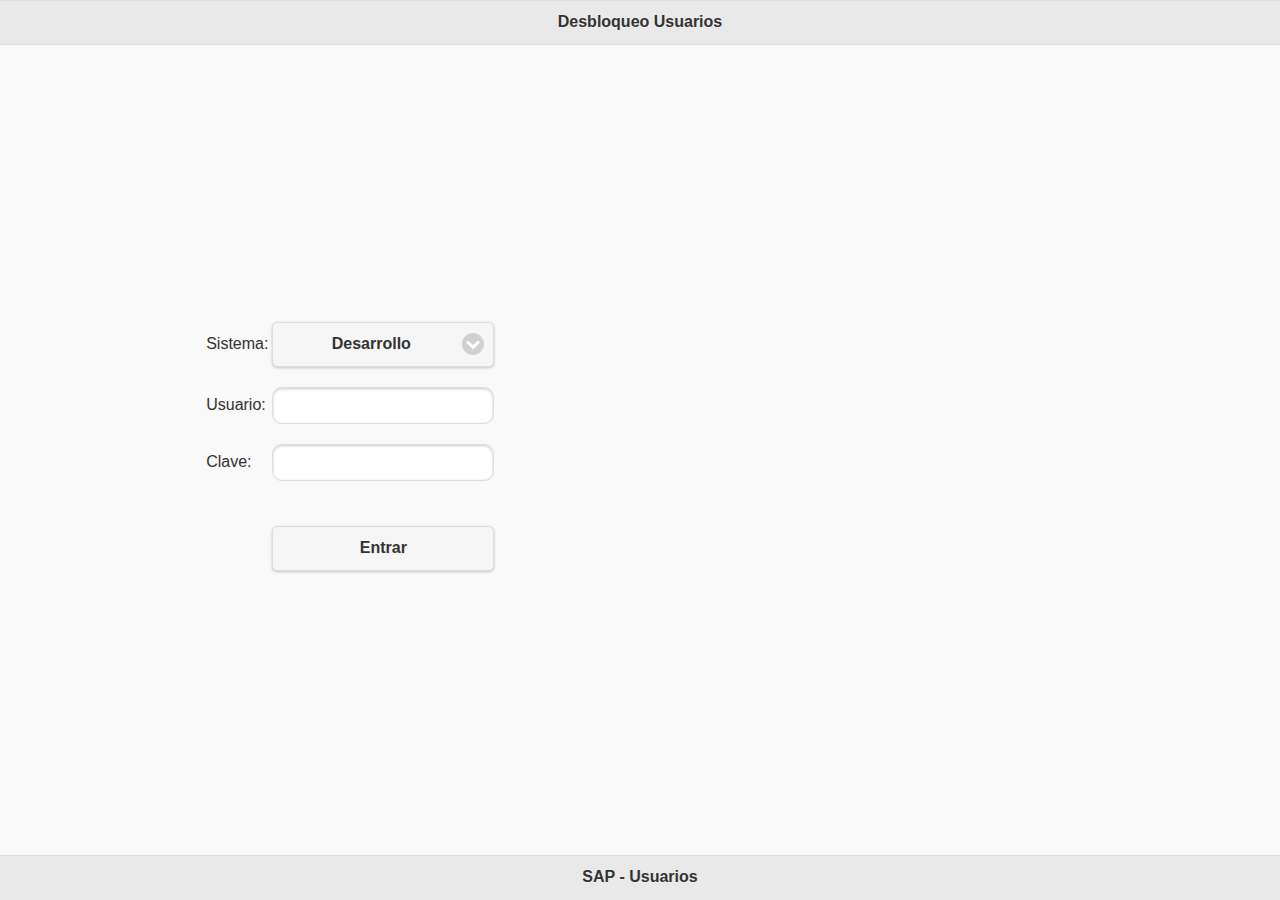
==== index.html @ cedb3c54 "Initial Commit" ====
﻿<!DOCTYPE html>

<html>

	<head>
		<title>Usuarios SAP</title>

	  <meta charset="utf-8">
	  <meta name="viewport" content="width=device-width, initial-scale=1">

	  <link rel="stylesheet" href="jq/css/themes/default/jquery.mobile-1.4.5.min.css"/>
	  <script src="jq/js/jquery.min.js"></script>
	  <script src="jq/js/jquery.blockUI.js"></script>
	  <script src="jq/js/jquery.mobile-1.4.5.min.js"></script>
	  <link rel="stylesheet" href="css/themes/cafe.min.css"/>
	  <link rel="stylesheet" href="css/themes/jquery.mobile.icons.min.css"/>

	  <script type="text/javascript" charset="utf-8" src="phonegap.js"></script>

	  <script src="js/index.js"></script>
	  
	  <style type="text/css">
	  	
	  </style>

	</head>

	<body>

		<div data-role="page" data-theme="b" id="login">

			<div data-role="header">

				<h1>Desbloqueo Usuarios</h1>

			</div>

			<div data-role="content" class="centrar">

			  <div id="avisos1" class="ui-body ui-body-b" style="display: none; cursor: default; margin: 0 auto; " > 
		    	<h4 id="avisotit1"></h4><br> 
		    	<button id="acepto" class="ui-btn ui-btn-b ui-btn-inline">Aceptar</button>
		  	</div>

		  	<div id="avisos2" class="ui-body ui-body-b" style="display: none; cursor: default; margin: 0 auto; " >
		  		<h4 id="avisotit2"></h4>
		  	</div> 

		    <table style="margin-left:15%;margin-top:20%">

		    	<tr>
		    		<td class="derecha">Sistema:</td>
		    		<td>
		    			<select id="sistemaid" name="sistemaid" >
		    				<option value="PRO">Productivo</option>
		    				<option value="QAS">Calidad</option>
		    				<option value="DEV" selected="selected">Desarrollo</option>
		    			</select>
		    		</td>
		    	</tr>
		      
		      <tr>
		      	<td class="derecha">Usuario:</td>
		      	<td><input type="text" id="usuario" name="usuario" /></td>
		      </tr>
		      
		      <tr>
		      	<td class="derecha">Clave:</td>
		      	<td><input type="password" id="clave" name="clave"/></td>
		      </tr>

		      <tr>
		      	<td>&nbsp</td>
		      	<td>&nbsp</td>
		      </tr>
		      
		      <tr>
		      	<td>&nbsp</td>
		      	<td><input type="button" id="enviar" name="enviar" value="Entrar"/></td>
		      </tr>

		      <tr>
		      	<td>&nbsp</td>
		      	<td><h4 id="validando">&nbsp</h4></td>
		      </tr>
		    
		    </table>
				
			</div>
    	
    	<div data-role="footer" id="pie" data-position="fixed"><h1>SAP - Usuarios</h1></div>			
		
		</div>
	
	</body>

</html>
---- css/themes/cafe.min.css ----
/*!
* jQuery Mobile 1.4.5
* Git HEAD hash: 68e55e78b292634d3991c795f06f5e37a512decc <> Date: Fri Oct 31 2014 17:33:30 UTC
* http://jquerymobile.com
*
* Copyright 2010, 2014 jQuery Foundation, Inc. and othercontributors
* Released under the MIT license.
* http://jquery.org/license
*
*/


/* Globals */
/* Font
-----------------------------------------------------------------------------------------------------------*/
html {
	font-size: 100%;
}
body,
input,
select,
textarea,
button,
.ui-btn {
	font-size: 1em;
	line-height: 1.3;
	 font-family: sans-serif /*{global-font-family}*/;
}
legend,
.ui-input-text input,
.ui-input-search input {
	color: inherit;
	text-shadow: inherit;
}
/* Form labels (overrides font-weight bold in bars, and mini font-size) */
.ui-mobile label,
div.ui-controlgroup-label {
	font-weight: normal;
	font-size: 16px;
}
/* Separators
-----------------------------------------------------------------------------------------------------------*/
/* Field contain separator (< 28em) */
.ui-field-contain {
	border-bottom-color: #828282;
	border-bottom-color: rgba(0,0,0,.15);
	border-bottom-width: 1px;
	border-bottom-style: solid;
}
/* Table opt-in classes: strokes between each row, and alternating row stripes */
/* Classes table-stroke and table-stripe are deprecated in 1.4. */
.table-stroke thead th,
.table-stripe thead th,
.table-stripe tbody tr:last-child {
	border-bottom: 1px solid #d6d6d6; /* non-RGBA fallback */
	border-bottom: 1px solid rgba(0,0,0,.1);
}
.table-stroke tbody th,
.table-stroke tbody td {
	border-bottom: 1px solid #e6e6e6; /* non-RGBA fallback  */
	border-bottom: 1px solid rgba(0,0,0,.05);
}
.table-stripe.table-stroke tbody tr:last-child th,
.table-stripe.table-stroke tbody tr:last-child td {
	border-bottom: 0;
}
.table-stripe tbody tr:nth-child(odd) td,
.table-stripe tbody tr:nth-child(odd) th {
	background-color: #eeeeee; /* non-RGBA fallback  */
	background-color: rgba(0,0,0,.04);
}
/* Buttons
-----------------------------------------------------------------------------------------------------------*/
.ui-btn,
label.ui-btn {
	font-weight: bold;
	border-width: 1px;
	border-style: solid;
}
.ui-btn {
	text-decoration: none !important;
}
.ui-btn-active {
	cursor: pointer;
}
/* Corner rounding
-----------------------------------------------------------------------------------------------------------*/
/* Class ui-btn-corner-all deprecated in 1.4 */
.ui-corner-all {
	-webkit-border-radius: .6em /*{global-radii-blocks}*/;
	border-radius: .6em /*{global-radii-blocks}*/;
}
/* Buttons */
.ui-btn-corner-all,
.ui-btn.ui-corner-all,
/* Slider track */
.ui-slider-track.ui-corner-all,
/* Flipswitch */
.ui-flipswitch.ui-corner-all,
/* Count bubble */
.ui-li-count {
	-webkit-border-radius: .3125em /*{global-radii-buttons}*/;
	border-radius: .3125em /*{global-radii-buttons}*/;
}
/* Icon-only buttons */
.ui-btn-icon-notext.ui-btn-corner-all,
.ui-btn-icon-notext.ui-corner-all {
	-webkit-border-radius: 1em;
	border-radius: 1em;
}
/* Radius clip workaround for cleaning up corner trapping */
.ui-btn-corner-all,
.ui-corner-all {
	-webkit-background-clip: padding;
	background-clip: padding-box;
}
/* Popup arrow */
.ui-popup.ui-corner-all > .ui-popup-arrow-guide {
	left: .6em /*{global-radii-blocks}*/;
	right: .6em /*{global-radii-blocks}*/;
	top: .6em /*{global-radii-blocks}*/;
	bottom: .6em /*{global-radii-blocks}*/;
}
/* Shadow
-----------------------------------------------------------------------------------------------------------*/
.ui-shadow {
	-webkit-box-shadow: 0 1px 3px /*{global-box-shadow-size}*/ rgba(0,0,0,.2) /*{global-box-shadow-color}*/;
	-moz-box-shadow: 0 1px 3px /*{global-box-shadow-size}*/ rgba(0,0,0,.2) /*{global-box-shadow-color}*/;
	box-shadow: 0 1px 3px /*{global-box-shadow-size}*/ rgba(0,0,0,.2) /*{global-box-shadow-color}*/;
}
.ui-shadow-inset {
	-webkit-box-shadow: inset 0 1px 3px /*{global-box-shadow-size}*/ rgba(0,0,0,.2) /*{global-box-shadow-color}*/;
	-moz-box-shadow: inset 0 1px 3px /*{global-box-shadow-size}*/ rgba(0,0,0,.2) /*{global-box-shadow-color}*/;
	box-shadow: inset 0 1px 3px /*{global-box-shadow-size}*/ rgba(0,0,0,.2) /*{global-box-shadow-color}*/;
}
.ui-overlay-shadow {
	-webkit-box-shadow: 0 0 12px 		rgba(0,0,0,.6);
	-moz-box-shadow: 0 0 12px 			rgba(0,0,0,.6);
	box-shadow: 0 0 12px 				rgba(0,0,0,.6);
}
/* Icons
-----------------------------------------------------------------------------------------------------------*/
.ui-btn-icon-left:after,
.ui-btn-icon-right:after,
.ui-btn-icon-top:after,
.ui-btn-icon-bottom:after,
.ui-btn-icon-notext:after {
	background-color: #666666 /*{global-icon-color}*/;
	background-color: rgba(0,0,0,.15) /*{global-icon-disc}*/;
	background-position: center center;
	background-repeat: no-repeat;
	-webkit-border-radius: 1em;
	border-radius: 1em;
}
/* Alt icons */
.ui-alt-icon.ui-btn:after,
.ui-alt-icon .ui-btn:after,
html .ui-alt-icon.ui-checkbox-off:after,
html .ui-alt-icon.ui-radio-off:after,
html .ui-alt-icon .ui-checkbox-off:after,
html .ui-alt-icon .ui-radio-off:after {
	background-color: #666666 /*{global-icon-color}*/;
	background-color: rgba(0,0,0,.15) /*{global-icon-disc}*/;
}
/* No disc */
.ui-nodisc-icon.ui-btn:after,
.ui-nodisc-icon .ui-btn:after {
	background-color: transparent;
}
/* Icon shadow */
.ui-shadow-icon.ui-btn:after,
.ui-shadow-icon .ui-btn:after {
	-webkit-box-shadow: 0 1px 0 rgba(255,255,255,.3) /*{global-icon-shadow}*/;
	-moz-box-shadow: 0 1px 0 rgba(255,255,255,.3) /*{global-icon-shadow}*/;
	box-shadow: 0 1px 0 rgba(255,255,255,.3) /*{global-icon-shadow}*/;
}
/* Checkbox and radio */
.ui-btn.ui-checkbox-off:after,
.ui-btn.ui-checkbox-on:after,
.ui-btn.ui-radio-off:after,
.ui-btn.ui-radio-on:after {
	display: block;
	width: 18px;
	height: 18px;
	margin: -9px 2px 0 2px;
}
.ui-checkbox-off:after,
.ui-btn.ui-radio-off:after {
	filter: Alpha(Opacity=30);
	opacity: .3;
}
.ui-btn.ui-checkbox-off:after,
.ui-btn.ui-checkbox-on:after {
	-webkit-border-radius: .1875em;
	border-radius: .1875em;
}
.ui-btn.ui-checkbox-off:after {
	background-color: #666;
	background-color: rgba(0,0,0,.3);
}
.ui-radio .ui-btn.ui-radio-on:after {
	background-image: none;
	background-color: #fff;
	width: 8px;
	height: 8px;
	border-width: 5px;
	border-style: solid; 
}
.ui-alt-icon.ui-btn.ui-radio-on:after,
.ui-alt-icon .ui-btn.ui-radio-on:after {
	background-color: #000;
}
/* Loader */
.ui-icon-loading {
	background: url("images/ajax-loader.gif");
	background-size: 2.875em 2.875em;
}.ui-bar-a,.ui-page-theme-a .ui-bar-inherit,html .ui-bar-a .ui-bar-inherit,html .ui-body-a .ui-bar-inherit,html body .ui-group-theme-a .ui-bar-inherit{background-color:#603813 ;border-color:#864e1a ;color:#ffffff ;text-shadow:0  1px  0  #444444 ;font-weight:bold;}.ui-bar-a{border-width:1px;border-style:solid;}.ui-overlay-a,.ui-page-theme-a,.ui-page-theme-a .ui-panel-wrapper{background-color:#c7b299 ;border-color:#c7b299 ;color:#000000 ;text-shadow:0  1px  0  #eeeeee ;}.ui-body-a,.ui-page-theme-a .ui-body-inherit,html .ui-bar-a .ui-body-inherit,html .ui-body-a .ui-body-inherit,html body .ui-group-theme-a .ui-body-inherit,html .ui-panel-page-container-a{background-color:#c69c6d ;border-color:#6c553b ;color:#000000 ;text-shadow:0  1px  0  #eeeeee ;}.ui-body-a{border-width:1px;border-style:solid;}.ui-page-theme-a a,html .ui-bar-a a,html .ui-body-a a,html body .ui-group-theme-a a{color:#603813 ;font-weight:bold;}.ui-page-theme-a a:visited,html .ui-bar-a a:visited,html .ui-body-a a:visited,html body .ui-group-theme-a a:visited{   color:#3e240c ;}.ui-page-theme-a a:hover,html .ui-bar-a a:hover,html .ui-body-a a:hover,html body .ui-group-theme-a a:hover{color:#6e4015 ;}.ui-page-theme-a a:active,html .ui-bar-a a:active,html .ui-body-a a:active,html body .ui-group-theme-a a:active{color:#603813 ;}.ui-page-theme-a .ui-btn,html .ui-bar-a .ui-btn,html .ui-body-a .ui-btn,html body .ui-group-theme-a .ui-btn,html head + body .ui-btn.ui-btn-a,.ui-page-theme-a .ui-btn:visited,html .ui-bar-a .ui-btn:visited,html .ui-body-a .ui-btn:visited,html body .ui-group-theme-a .ui-btn:visited,html head + body .ui-btn.ui-btn-a:visited{background-color:#8c6239 ;border-color:#4d351f ;color:#ffffff ;text-shadow:0  1px  0  #444444 ;}.ui-page-theme-a .ui-btn:hover,html .ui-bar-a .ui-btn:hover,html .ui-body-a .ui-btn:hover,html body .ui-group-theme-a .ui-btn:hover,html head + body .ui-btn.ui-btn-a:hover{background-color:#a17041 ;border-color:#583d23 ;color:#ffffff ;text-shadow:0  1px  0  #444444 ;}.ui-page-theme-a .ui-btn:active,html .ui-bar-a .ui-btn:active,html .ui-body-a .ui-btn:active,html body .ui-group-theme-a .ui-btn:active,html head + body .ui-btn.ui-btn-a:active{background-color:#a17041 ;border-color:#583d23 ;color:#ffffff ;text-shadow:0  1px  0  #444444 ;}.ui-page-theme-a .ui-btn.ui-btn-active,html .ui-bar-a .ui-btn.ui-btn-active,html .ui-body-a .ui-btn.ui-btn-active,html body .ui-group-theme-a .ui-btn.ui-btn-active,html head + body .ui-btn.ui-btn-a.ui-btn-active,.ui-page-theme-a .ui-checkbox-on:after,html .ui-bar-a .ui-checkbox-on:after,html .ui-body-a .ui-checkbox-on:after,html body .ui-group-theme-a .ui-checkbox-on:after,.ui-btn.ui-checkbox-on.ui-btn-a:after,.ui-page-theme-a .ui-flipswitch-active,html .ui-bar-a .ui-flipswitch-active,html .ui-body-a .ui-flipswitch-active,html body .ui-group-theme-a .ui-flipswitch-active,html body .ui-flipswitch.ui-bar-a.ui-flipswitch-active,.ui-page-theme-a .ui-slider-track .ui-btn-active,html .ui-bar-a .ui-slider-track .ui-btn-active,html .ui-body-a .ui-slider-track .ui-btn-active,html body .ui-group-theme-a .ui-slider-track .ui-btn-active,html body div.ui-slider-track.ui-body-a .ui-btn-active{background-color:#603813 ;border-color:#864e1a ;color:#ffffff ;text-shadow:0  1px  0  #444444 ;}.ui-page-theme-a .ui-radio-on:after,html .ui-bar-a .ui-radio-on:after,html .ui-body-a .ui-radio-on:after,html body .ui-group-theme-a .ui-radio-on:after,.ui-btn.ui-radio-on.ui-btn-a:after{border-color:#603813 ;}.ui-page-theme-a .ui-btn:focus,html .ui-bar-a .ui-btn:focus,html .ui-body-a .ui-btn:focus,html body .ui-group-theme-a .ui-btn:focus,html head + body .ui-btn.ui-btn-a:focus,.ui-page-theme-a .ui-focus,html .ui-bar-a .ui-focus,html .ui-body-a .ui-focus,html body .ui-group-theme-a .ui-focus,html head + body .ui-btn-a.ui-focus,html head + body .ui-body-a.ui-focus{-webkit-box-shadow:0 0 12px #603813 ;-moz-box-shadow:0 0 12px #603813 ;box-shadow:0 0 12px #603813 ;}.ui-bar-b,.ui-page-theme-b .ui-bar-inherit,html .ui-bar-b .ui-bar-inherit,html .ui-body-b .ui-bar-inherit,html body .ui-group-theme-b .ui-bar-inherit{background-color:#e9e9e9 ;border-color:#dddddd ;color:#333333 ;text-shadow:0  1px  0  #eeeeee ;font-weight:bold;}.ui-bar-b{border-width:1px;border-style:solid;}.ui-overlay-b,.ui-page-theme-b,.ui-page-theme-b .ui-panel-wrapper{background-color:#f9f9f9 ;border-color:#bbbbbb ;color:#333333 ;text-shadow:0  1px  0  #f3f3f3 ;}.ui-body-b,.ui-page-theme-b .ui-body-inherit,html .ui-bar-b .ui-body-inherit,html .ui-body-b .ui-body-inherit,html body .ui-group-theme-b .ui-body-inherit,html .ui-panel-page-container-b{background-color:#ffffff ;border-color:#dddddd ;color:#333333 ;text-shadow:0  1px  0  #f3f3f3 ;}.ui-body-b{border-width:1px;border-style:solid;}.ui-page-theme-b a,html .ui-bar-b a,html .ui-body-b a,html body .ui-group-theme-b a{color:#3388cc ;font-weight:bold;}.ui-page-theme-b a:visited,html .ui-bar-b a:visited,html .ui-body-b a:visited,html body .ui-group-theme-b a:visited{   color:#3388cc ;}.ui-page-theme-b a:hover,html .ui-bar-b a:hover,html .ui-body-b a:hover,html body .ui-group-theme-b a:hover{color:#005599 ;}.ui-page-theme-b a:active,html .ui-bar-b a:active,html .ui-body-b a:active,html body .ui-group-theme-b a:active{color:#005599 ;}.ui-page-theme-b .ui-btn,html .ui-bar-b .ui-btn,html .ui-body-b .ui-btn,html body .ui-group-theme-b .ui-btn,html head + body .ui-btn.ui-btn-b,.ui-page-theme-b .ui-btn:visited,html .ui-bar-b .ui-btn:visited,html .ui-body-b .ui-btn:visited,html body .ui-group-theme-b .ui-btn:visited,html head + body .ui-btn.ui-btn-b:visited{background-color:#f6f6f6 ;border-color:#dddddd ;color:#333333 ;text-shadow:0  1px  0  #f3f3f3 ;}.ui-page-theme-b .ui-btn:hover,html .ui-bar-b .ui-btn:hover,html .ui-body-b .ui-btn:hover,html body .ui-group-theme-b .ui-btn:hover,html head + body .ui-btn.ui-btn-b:hover{background-color:#ededed ;border-color:#dddddd ;color:#333333 ;text-shadow:0  1px  0  #f3f3f3 ;}.ui-page-theme-b .ui-btn:active,html .ui-bar-b .ui-btn:active,html .ui-body-b .ui-btn:active,html body .ui-group-theme-b .ui-btn:active,html head + body .ui-btn.ui-btn-b:active{background-color:#e8e8e8 ;border-color:#dddddd ;color:#333333 ;text-shadow:0  1px  0  #f3f3f3 ;}.ui-page-theme-b .ui-btn.ui-btn-active,html .ui-bar-b .ui-btn.ui-btn-active,html .ui-body-b .ui-btn.ui-btn-active,html body .ui-group-theme-b .ui-btn.ui-btn-active,html head + body .ui-btn.ui-btn-b.ui-btn-active,.ui-page-theme-b .ui-checkbox-on:after,html .ui-bar-b .ui-checkbox-on:after,html .ui-body-b .ui-checkbox-on:after,html body .ui-group-theme-b .ui-checkbox-on:after,.ui-btn.ui-checkbox-on.ui-btn-b:after,.ui-page-theme-b .ui-flipswitch-active,html .ui-bar-b .ui-flipswitch-active,html .ui-body-b .ui-flipswitch-active,html body .ui-group-theme-b .ui-flipswitch-active,html body .ui-flipswitch.ui-bar-b.ui-flipswitch-active,.ui-page-theme-b .ui-slider-track .ui-btn-active,html .ui-bar-b .ui-slider-track .ui-btn-active,html .ui-body-b .ui-slider-track .ui-btn-active,html body .ui-group-theme-b .ui-slider-track .ui-btn-active,html body div.ui-slider-track.ui-body-b .ui-btn-active{background-color:#3388cc ;border-color:#3388cc ;color:#ffffff ;text-shadow:0  1px  0  #005599 ;}.ui-page-theme-b .ui-radio-on:after,html .ui-bar-b .ui-radio-on:after,html .ui-body-b .ui-radio-on:after,html body .ui-group-theme-b .ui-radio-on:after,.ui-btn.ui-radio-on.ui-btn-b:after{border-color:#3388cc ;}.ui-page-theme-b .ui-btn:focus,html .ui-bar-b .ui-btn:focus,html .ui-body-b .ui-btn:focus,html body .ui-group-theme-b .ui-btn:focus,html head + body .ui-btn.ui-btn-b:focus,.ui-page-theme-b .ui-focus,html .ui-bar-b .ui-focus,html .ui-body-b .ui-focus,html body .ui-group-theme-b .ui-focus,html head + body .ui-btn-b.ui-focus,html head + body .ui-body-b.ui-focus{-webkit-box-shadow:0 0 12px #3388cc ;-moz-box-shadow:0 0 12px #3388cc ;box-shadow:0 0 12px #3388cc ;}.ui-bar-c,.ui-page-theme-c .ui-bar-inherit,html .ui-bar-c .ui-bar-inherit,html .ui-body-c .ui-bar-inherit,html body .ui-group-theme-c .ui-bar-inherit{background-color:#e9e9e9 ;border-color:#dddddd ;color:#333333 ;text-shadow:0  1px  0  #eeeeee ;font-weight:bold;}.ui-bar-c{border-width:1px;border-style:solid;}.ui-overlay-c,.ui-page-theme-c,.ui-page-theme-c .ui-panel-wrapper{background-color:#f9f9f9 ;border-color:#bbbbbb ;color:#333333 ;text-shadow:0  1px  0  #f3f3f3 ;}.ui-body-c,.ui-page-theme-c .ui-body-inherit,html .ui-bar-c .ui-body-inherit,html .ui-body-c .ui-body-inherit,html body .ui-group-theme-c .ui-body-inherit,html .ui-panel-page-container-c{background-color:#ffffff ;border-color:#dddddd ;color:#333333 ;text-shadow:0  1px  0  #f3f3f3 ;}.ui-body-c{border-width:1px;border-style:solid;}.ui-page-theme-c a,html .ui-bar-c a,html .ui-body-c a,html body .ui-group-theme-c a{color:#3388cc ;font-weight:bold;}.ui-page-theme-c a:visited,html .ui-bar-c a:visited,html .ui-body-c a:visited,html body .ui-group-theme-c a:visited{   color:#3388cc ;}.ui-page-theme-c a:hover,html .ui-bar-c a:hover,html .ui-body-c a:hover,html body .ui-group-theme-c a:hover{color:#005599 ;}.ui-page-theme-c a:active,html .ui-bar-c a:active,html .ui-body-c a:active,html body .ui-group-theme-c a:active{color:#005599 ;}.ui-page-theme-c .ui-btn,html .ui-bar-c .ui-btn,html .ui-body-c .ui-btn,html body .ui-group-theme-c .ui-btn,html head + body .ui-btn.ui-btn-c,.ui-page-theme-c .ui-btn:visited,html .ui-bar-c .ui-btn:visited,html .ui-body-c .ui-btn:visited,html body .ui-group-theme-c .ui-btn:visited,html head + body .ui-btn.ui-btn-c:visited{background-color:#f6f6f6 ;border-color:#dddddd ;color:#333333 ;text-shadow:0  1px  0  #f3f3f3 ;}.ui-page-theme-c .ui-btn:hover,html .ui-bar-c .ui-btn:hover,html .ui-body-c .ui-btn:hover,html body .ui-group-theme-c .ui-btn:hover,html head + body .ui-btn.ui-btn-c:hover{background-color:#ededed ;border-color:#dddddd ;color:#333333 ;text-shadow:0  1px  0  #f3f3f3 ;}.ui-page-theme-c .ui-btn:active,html .ui-bar-c .ui-btn:active,html .ui-body-c .ui-btn:active,html body .ui-group-theme-c .ui-btn:active,html head + body .ui-btn.ui-btn-c:active{background-color:#e8e8e8 ;border-color:#dddddd ;color:#333333 ;text-shadow:0  1px  0  #f3f3f3 ;}.ui-page-theme-c .ui-btn.ui-btn-active,html .ui-bar-c .ui-btn.ui-btn-active,html .ui-body-c .ui-btn.ui-btn-active,html body .ui-group-theme-c .ui-btn.ui-btn-active,html head + body .ui-btn.ui-btn-c.ui-btn-active,.ui-page-theme-c .ui-checkbox-on:after,html .ui-bar-c .ui-checkbox-on:after,html .ui-body-c .ui-checkbox-on:after,html body .ui-group-theme-c .ui-checkbox-on:after,.ui-btn.ui-checkbox-on.ui-btn-c:after,.ui-page-theme-c .ui-flipswitch-active,html .ui-bar-c .ui-flipswitch-active,html .ui-body-c .ui-flipswitch-active,html body .ui-group-theme-c .ui-flipswitch-active,html body .ui-flipswitch.ui-bar-c.ui-flipswitch-active,.ui-page-theme-c .ui-slider-track .ui-btn-active,html .ui-bar-c .ui-slider-track .ui-btn-active,html .ui-body-c .ui-slider-track .ui-btn-active,html body .ui-group-theme-c .ui-slider-track .ui-btn-active,html body div.ui-slider-track.ui-body-c .ui-btn-active{background-color:#3388cc ;border-color:#3388cc ;color:#ffffff ;text-shadow:0  1px  0  #005599 ;}.ui-page-theme-c .ui-radio-on:after,html .ui-bar-c .ui-radio-on:after,html .ui-body-c .ui-radio-on:after,html body .ui-group-theme-c .ui-radio-on:after,.ui-btn.ui-radio-on.ui-btn-c:after{border-color:#3388cc ;}.ui-page-theme-c .ui-btn:focus,html .ui-bar-c .ui-btn:focus,html .ui-body-c .ui-btn:focus,html body .ui-group-theme-c .ui-btn:focus,html head + body .ui-btn.ui-btn-c:focus,.ui-page-theme-c .ui-focus,html .ui-bar-c .ui-focus,html .ui-body-c .ui-focus,html body .ui-group-theme-c .ui-focus,html head + body .ui-btn-c.ui-focus,html head + body .ui-body-c.ui-focus{-webkit-box-shadow:0 0 12px #3388cc ;-moz-box-shadow:0 0 12px #3388cc ;box-shadow:0 0 12px #3388cc ;}.ui-disabled,.ui-state-disabled,button[disabled],.ui-select .ui-btn.ui-state-disabled{filter:Alpha(Opacity=30);opacity:.3;cursor:default !important;pointer-events:none;}.ui-btn:focus,.ui-btn.ui-focus{outline:0;}.ui-noboxshadow .ui-shadow,.ui-noboxshadow .ui-shadow-inset,.ui-noboxshadow .ui-overlay-shadow,.ui-noboxshadow .ui-shadow-icon.ui-btn:after,.ui-noboxshadow .ui-shadow-icon .ui-btn:after,.ui-noboxshadow .ui-focus,.ui-noboxshadow .ui-btn:focus,.ui-noboxshadow  input:focus,.ui-noboxshadow .ui-panel{-webkit-box-shadow:none !important;-moz-box-shadow:none !important;box-shadow:none !important;}.ui-noboxshadow .ui-btn:focus,.ui-noboxshadow .ui-focus{outline-width:1px;outline-style:auto;}
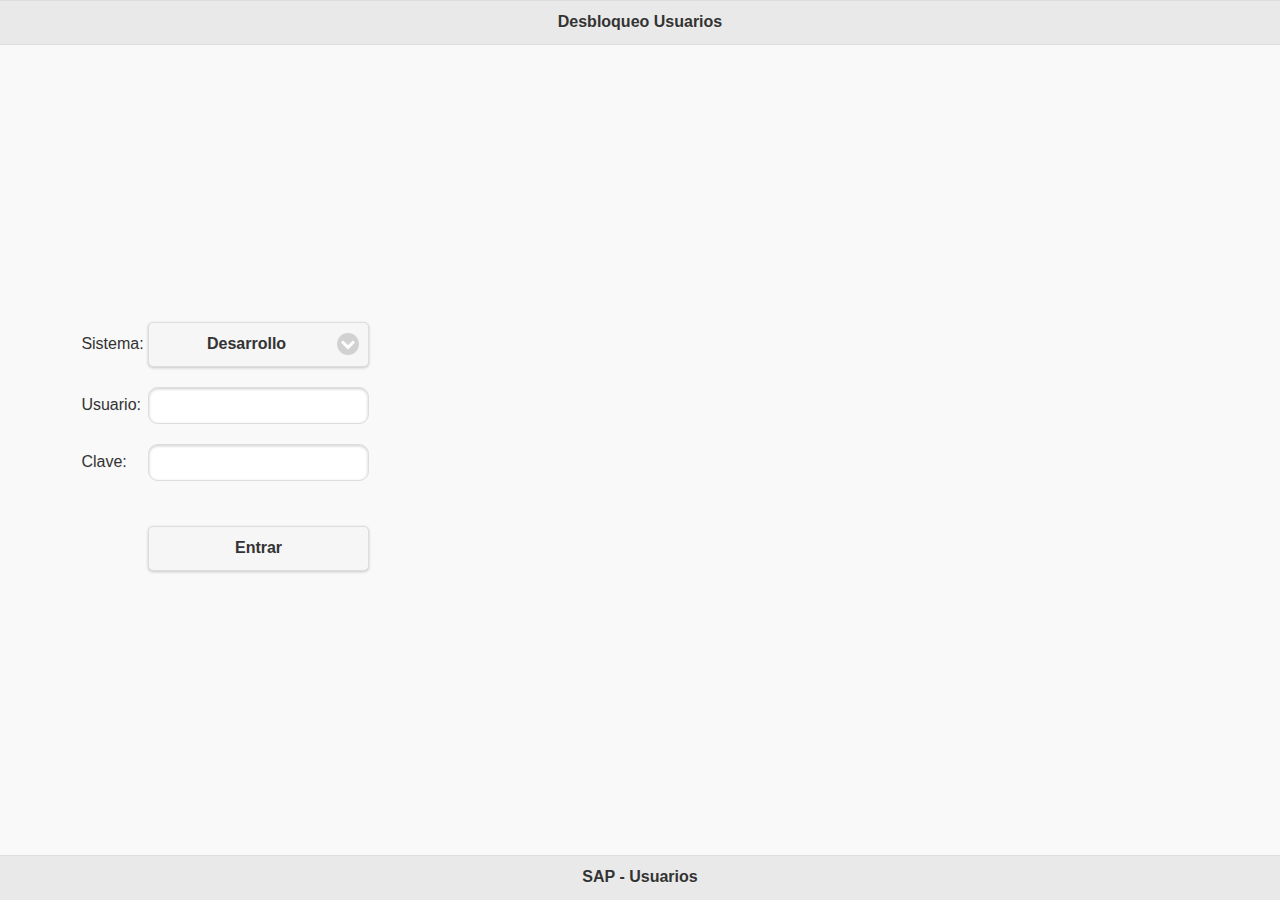
==== commit a4d9d5fa: "margen" ====
--- a/index.html
+++ b/index.html
@@ -46,7 +46,7 @@
 		  		<h4 id="avisotit2"></h4>
 		  	</div> 
 
-		    <table style="margin-left:15%;margin-top:20%">
+		    <table style="margin-left:5%;margin-top:20%">
 
 		    	<tr>
 		    		<td class="derecha">Sistema:</td>
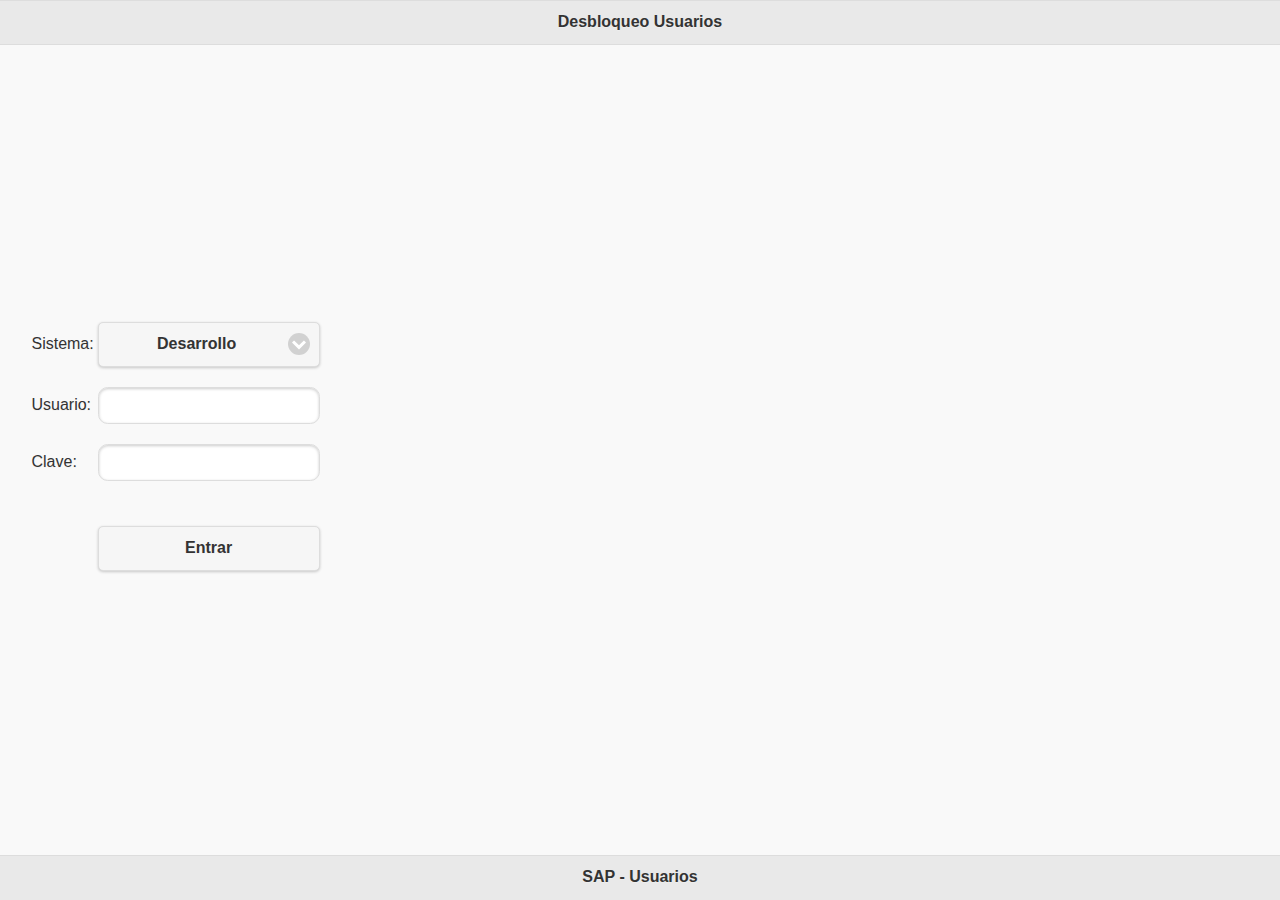
==== commit 313182ca: "commit version 1.5" ====
--- a/index.html
+++ b/index.html
@@ -17,7 +17,7 @@
 
 	  <script type="text/javascript" charset="utf-8" src="phonegap.js"></script>
 
-	  <script src="js/index.js"></script>
+	  <script src="js/incio.js"></script>
 	  
 	  <style type="text/css">
 	  	
@@ -46,7 +46,7 @@
 		  		<h4 id="avisotit2"></h4>
 		  	</div> 
 
-		    <table style="margin-left:5%;margin-top:20%">
+		    <table style="margin-left:1%;margin-top:20%">
 
 		    	<tr>
 		    		<td class="derecha">Sistema:</td>
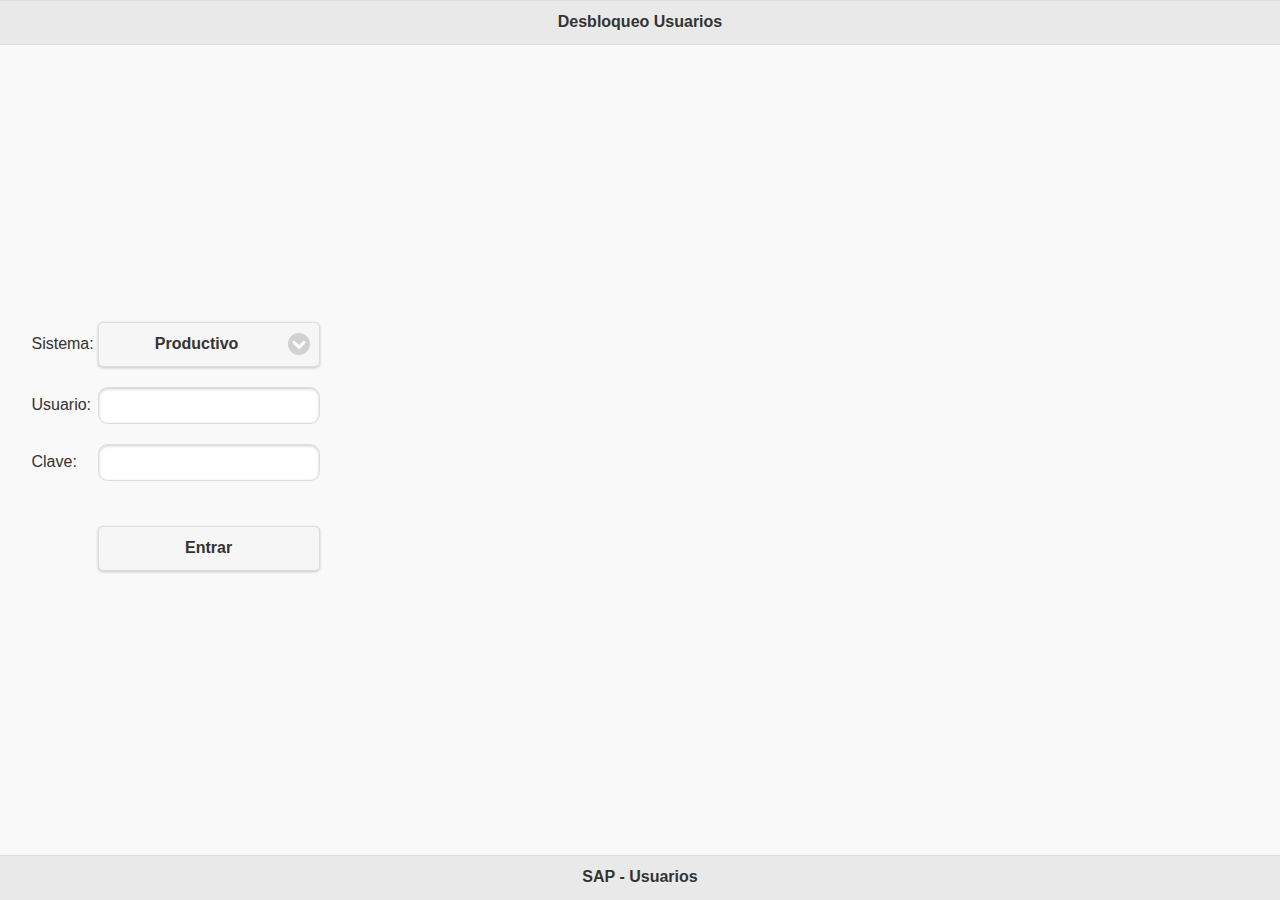
==== commit 31169fb2: "version 1.10" ====
--- a/index.html
+++ b/index.html
@@ -52,9 +52,9 @@
 		    		<td class="derecha">Sistema:</td>
 		    		<td>
 		    			<select id="sistemaid" name="sistemaid" >
-		    				<option value="PRO">Productivo</option>
+		    				<option value="PRO" selected="selected">Productivo</option>
 		    				<option value="QAS">Calidad</option>
-		    				<option value="DEV" selected="selected">Desarrollo</option>
+		    				<option value="DEV">Desarrollo</option>
 		    			</select>
 		    		</td>
 		    	</tr>
